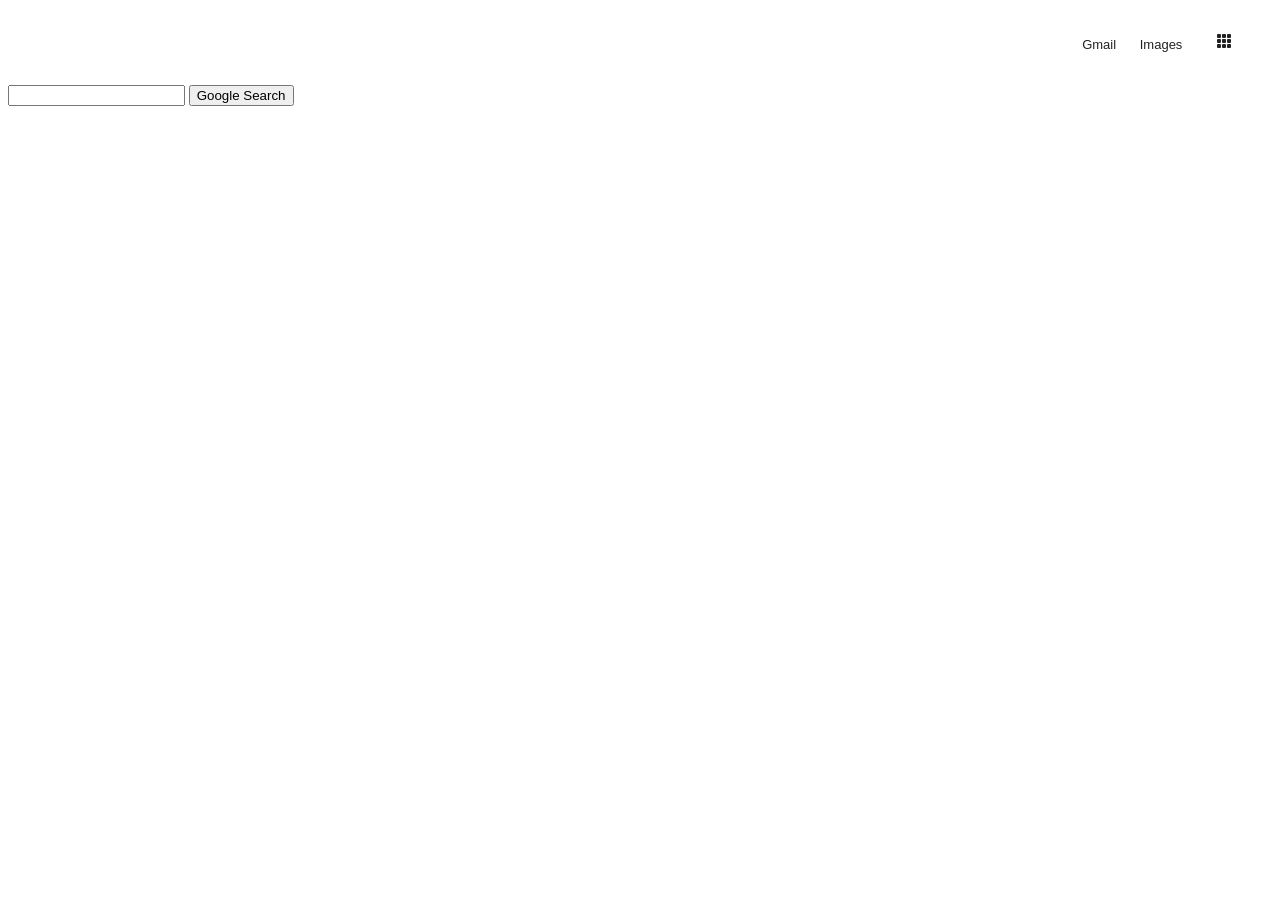
==== search/index.html @ 31f429ae "some changes" ====
<!DOCTYPE html>
<html lang="en">
    <head>
        <title>Search</title>

        <link rel="stylesheet" href="style.css">
    </head>
    <body>
        <header>
        <div>
            <ul class="list-inline">
                    <li><a class="list-header" href="https://www.gmail.com.">Gmail</a></li>
                    <li><a class="list-header" href="https://images.google.com/">Images</a></li>
                    <li><a class="second-list-header" href="https://www.google.cz/intl/en/about/products?tab=rh"><svg xmlns="http://www.w3.org/2000/svg" width="16" height="16" fill="currentColor" class="bi bi-grid-3x3-gap-fill" viewBox="0 0 16 16">
                        <path d="M1 2a1 1 0 0 1 1-1h2a1 1 0 0 1 1 1v2a1 1 0 0 1-1 1H2a1 1 0 0 1-1-1V2zm5 0a1 1 0 0 1 1-1h2a1 1 0 0 1 1 1v2a1 1 0 0 1-1 1H7a1 1 0 0 1-1-1V2zm5 0a1 1 0 0 1 1-1h2a1 1 0 0 1 1 1v2a1 1 0 0 1-1 1h-2a1 1 0 0 1-1-1V2zM1 7a1 1 0 0 1 1-1h2a1 1 0 0 1 1 1v2a1 1 0 0 1-1 1H2a1 1 0 0 1-1-1V7zm5 0a1 1 0 0 1 1-1h2a1 1 0 0 1 1 1v2a1 1 0 0 1-1 1H7a1 1 0 0 1-1-1V7zm5 0a1 1 0 0 1 1-1h2a1 1 0 0 1 1 1v2a1 1 0 0 1-1 1h-2a1 1 0 0 1-1-1V7zM1 12a1 1 0 0 1 1-1h2a1 1 0 0 1 1 1v2a1 1 0 0 1-1 1H2a1 1 0 0 1-1-1v-2zm5 0a1 1 0 0 1 1-1h2a1 1 0 0 1 1 1v2a1 1 0 0 1-1 1H7a1 1 0 0 1-1-1v-2zm5 0a1 1 0 0 1 1-1h2a1 1 0 0 1 1 1v2a1 1 0 0 1-1 1h-2a1 1 0 0 1-1-1v-2z"/>
                      </svg></a></li>
            </ul>
        </div>
        </header>
        <form action="https://google.com/search">
            <input type="text" name="q">
            <input type="submit" value="Google Search">
        </form>
    </body>
</html>
---- search/style.css ----
div {
    display: block;
}
body {
    background: #FFFFFF;
    margin: 0;
}
body {
    font-family: Roboto, 'Segoe UI', Tahoma, sans-serif;
    font-size: 81.25%;
}
body {
    display: block;
    margin: 8px;
}

.list-inline {
    text-align: right;
    list-style: outside none none;
}
.list-inline a{
    text-decoration: none;
    color:rgba(0,0,0,.87);
}

.list-header{
    padding: 10px;
    width: 20px;
}
.second-list-header{
    padding: 20px;
}
.list-header:hover{
    text-decoration: underline;
}
.second-list-header:hover {
    background-color: rgb(206, 200, 193);
    border-radius: 60px;
}

ul {
    padding: 20px;
 }
 li {
    display: inline-block;
    width: 40px 40px;
}
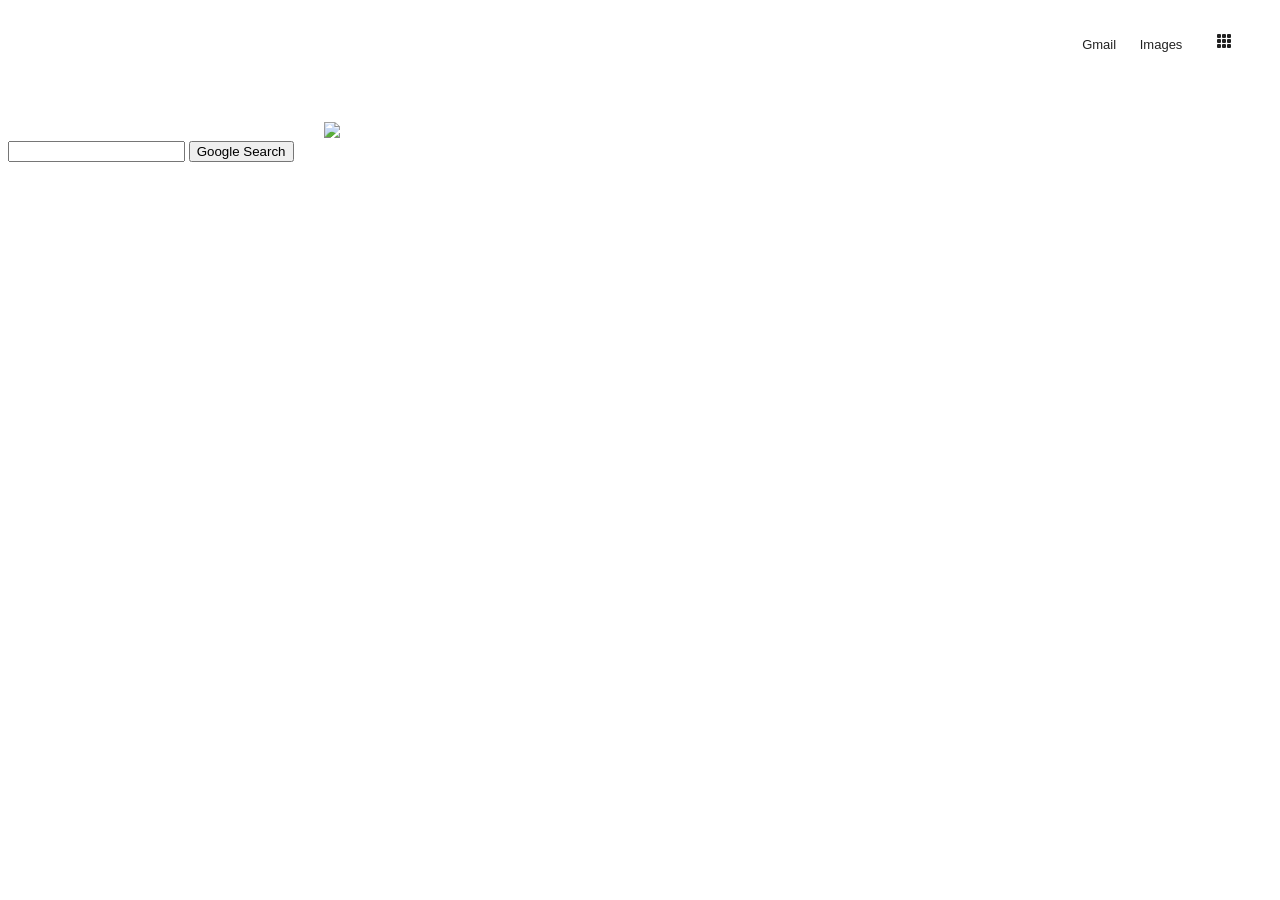
==== commit 3eeefbf0: "commit logo" ====
--- a/search/index.html
+++ b/search/index.html
@@ -17,6 +17,9 @@
             </ul>
         </div>
         </header>
+        <div class="logo">
+                <img src="https://www.google.com/images/srpr/logo11w.png">
+        </div>
         <form action="https://google.com/search">
             <input type="text" name="q">
             <input type="submit" value="Google Search">
--- a/search/style.css
+++ b/search/style.css
@@ -45,3 +45,11 @@
     display: inline-block;
     width: 40px 40px;
 }
+
+.logo {
+    display: block;
+    margin-left: auto;
+    margin-right: auto;
+    width: 50%;
+    margin-top: 50px;
+}
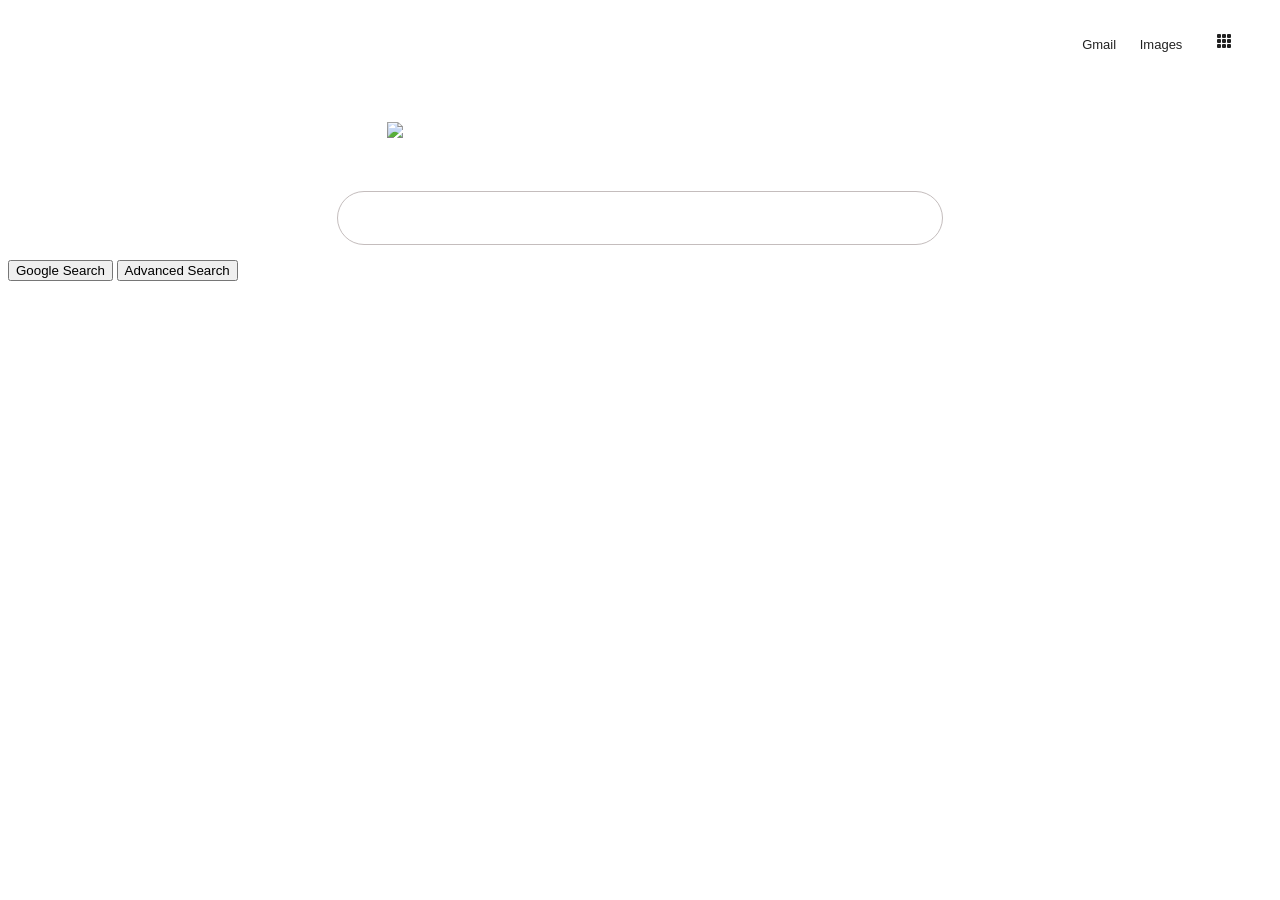
==== commit 7a6dd0ff: "input field" ====
--- a/search/index.html
+++ b/search/index.html
@@ -20,9 +20,15 @@
         <div class="logo">
                 <img src="https://www.google.com/images/srpr/logo11w.png">
         </div>
-        <form action="https://google.com/search">
-            <input type="text" name="q">
+    <div>
+        <form  action="https://google.com/search">
+            <input class="search-field" type="text" name="q"> <br>
             <input type="submit" value="Google Search">
+            <form action="https://www.google.com/advanced_search">
+                <input type="submit" value="Advanced Search">
+                </form>
         </form>
+
+    </div>
     </body>
 </html>
--- a/search/style.css
+++ b/search/style.css
@@ -50,6 +50,30 @@
     display: block;
     margin-left: auto;
     margin-right: auto;
-    width: 50%;
+    width: 40%;
     margin-top: 50px;
 }
+
+.search-field {
+    display: block;
+    margin-left: auto;
+    margin-right: auto;
+    width: 600px;
+    height: 50px;
+    margin-top: 50px;
+    border-radius: 40px;
+    border: 1px solid rgb(196, 189, 189);
+    font-size: 20px;
+    color:gray;
+}
+.search-field:hover {
+    box-shadow:0px 0px 5px 5px rgb(196, 189, 189) ;
+}
+
+.search-field:focus {
+    box-shadow:0px 0px 5px 5px rgb(196, 189, 189) ;
+    border:1px solid rgb(196, 189, 189) ;
+}
+.search-field:active {
+    border: 1px solid gray;
+  }
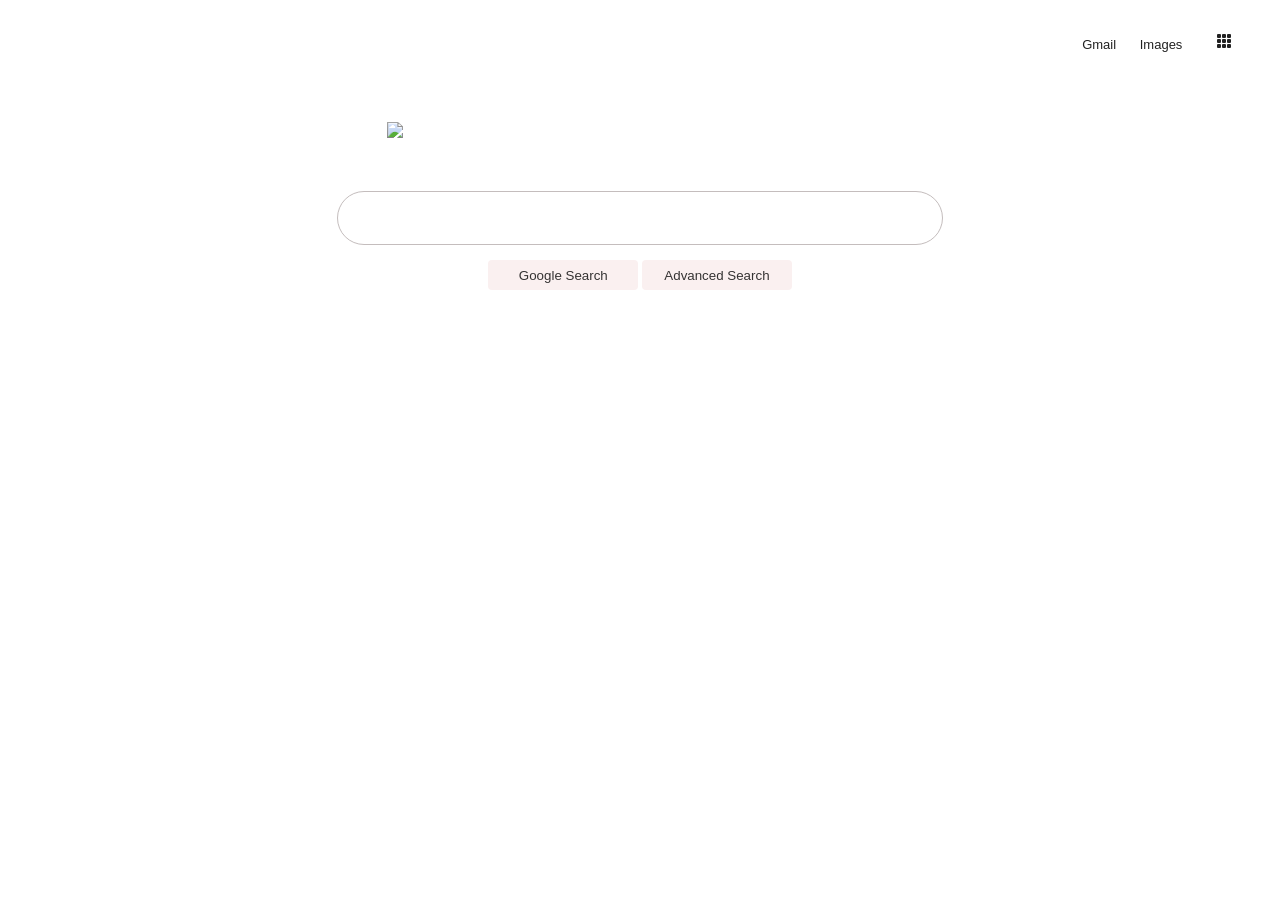
==== commit dad7a022: "commit buttoms" ====
--- a/search/index.html
+++ b/search/index.html
@@ -23,12 +23,11 @@
     <div>
         <form  action="https://google.com/search">
             <input class="search-field" type="text" name="q"> <br>
-            <input type="submit" value="Google Search">
+            <input class="bottom1" type="submit" value="Google Search">
             <form action="https://www.google.com/advanced_search">
-                <input type="submit" value="Advanced Search">
+                <input class="bottom2" type="submit" value="Advanced Search">
                 </form>
         </form>
-
     </div>
     </body>
 </html>
--- a/search/style.css
+++ b/search/style.css
@@ -77,3 +77,25 @@
 .search-field:active {
     border: 1px solid gray;
   }
+.bottom1 {
+    margin-left: 38%;
+    width: 150px;
+    height: 30px;
+    background-color: rgb(250, 240, 240);
+    border-radius: 4px;
+    border:none;
+    color:rgb(53, 51, 51);
+}
+.bottom2 {
+    margin-right: 20%;
+    width: 150px;
+    height: 30px;
+    background-color: rgb(250, 240, 240);
+    border-radius: 4px;
+    border:none;
+    color:rgb(53, 51, 51);
+}
+.bottom1:hover, .bottom2:hover {
+    box-shadow: 0px 0px 5px 5px rgb(182, 173, 173);
+    cursor: pointer;
+}
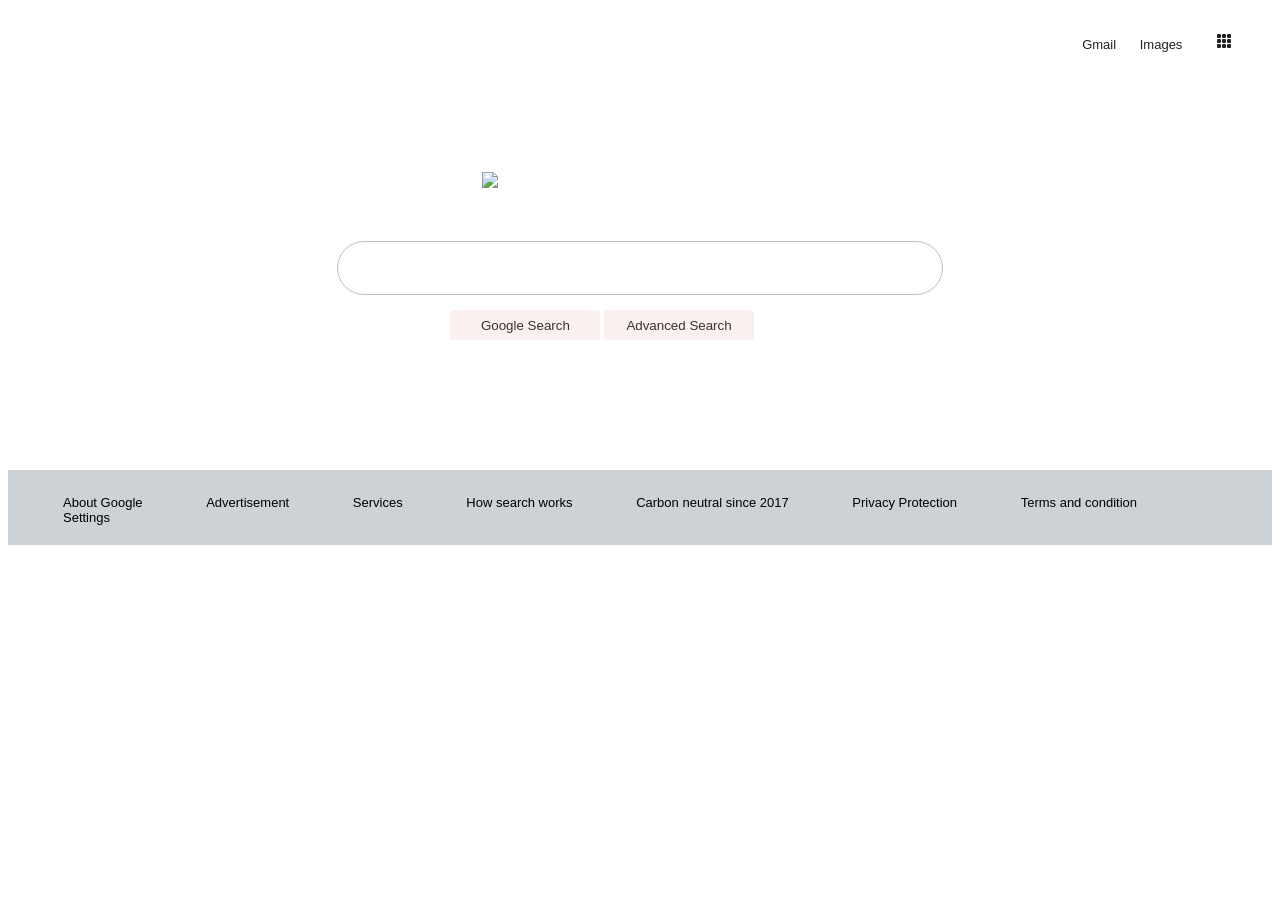
==== commit eaecce15: "commit footer" ====
--- a/search/index.html
+++ b/search/index.html
@@ -6,6 +6,7 @@
         <link rel="stylesheet" href="style.css">
     </head>
     <body>
+        <div class="container">
         <header>
         <div>
             <ul class="list-inline">
@@ -18,7 +19,7 @@
         </div>
         </header>
         <div class="logo">
-                <img src="https://www.google.com/images/srpr/logo11w.png">
+                <img src="https://www.google.com/images/srpr/logo11w.png" width="300px">
         </div>
     <div>
         <form  action="https://google.com/search">
@@ -29,5 +30,43 @@
                 </form>
         </form>
     </div>
+    <footer>
+
+        <div class="ending">
+
+
+
+            <a class="value" href="https://about.google/?utm_source=google-CZ&utm_medium=referral&utm_campaign=hp-footer&fg=1" role="text"
+              >About Google</a>
+
+            <a class="value" href="https://ads.google.com/intl/cs_cz/home/?subid=ww-ww-et-g-awa-a-g_hpafoot1_1!o2&utm_source=google.com&utm_medium=referral&utm_campaign=google_hpafooter&fg=1" role="button"
+              >Advertisement</a>
+
+            <a class="value" href="https://www.google.com/services/?subid=ww-ww-et-g-awa-a-g_hpbfoot1_1!o2&utm_source=google.com&utm_medium=referral&utm_campaign=google_hpbfooter&fg=1#?modal_active=none"
+              >Services</a>
+
+            <a class="value" href="https://www.google.com/search/howsearchworks/?fg=1" role="button"
+              >How search works</a>
+
+            <a class="value" href="https://sustainability.google/intl/cs/carbon-free/?utm_source=googlehpfooter&utm_medium=housepromos&utm_campaign=bottom-footer&utm_content=#home" role="button"
+              >Carbon neutral since 2017
+            </a>
+
+            <a class="value" href="https://policies.google.com/privacy?hl=cs&fg=1" role="button"
+              >Privacy Protection
+            </a>
+
+            <a class="value" href="https://policies.google.com/terms?hl=cs&fg=1" role="button"
+            >Terms and condition
+          </a>
+          <a class="value" href="https://policies.google.com/terms?hl=cs&fg=1" role="button"
+          >Settings
+        </a>
+
+
+        </div>
+
+      </footer>
+    </div>
     </body>
 </html>
--- a/search/style.css
+++ b/search/style.css
@@ -50,8 +50,8 @@
     display: block;
     margin-left: auto;
     margin-right: auto;
-    width: 40%;
-    margin-top: 50px;
+    width: 25%;
+    margin-top: 100px;
 }
 
 .search-field {
@@ -78,24 +78,44 @@
     border: 1px solid gray;
   }
 .bottom1 {
-    margin-left: 38%;
+    margin-left: 35%;
     width: 150px;
     height: 30px;
     background-color: rgb(250, 240, 240);
     border-radius: 4px;
     border:none;
     color:rgb(53, 51, 51);
+    margin-bottom: 20px;
 }
 .bottom2 {
-    margin-right: 20%;
+    margin-right: 20px;
     width: 150px;
     height: 30px;
     background-color: rgb(250, 240, 240);
     border-radius: 4px;
     border:none;
     color:rgb(53, 51, 51);
+    margin-bottom: 20px;
 }
 .bottom1:hover, .bottom2:hover {
     box-shadow: 0px 0px 5px 5px rgb(182, 173, 173);
     cursor: pointer;
 }
+
+.ending{
+    background-color: #cdd2d6;
+    padding: 25px;
+    margin-bottom:0vmin;
+    margin-top: 110px;
+    height: 25px;
+}
+.value{
+    text-decoration: none;
+    color: black;
+    padding: 30px;
+    width: auto;
+}
+.value:hover{
+    text-decoration: underline;
+
+}
